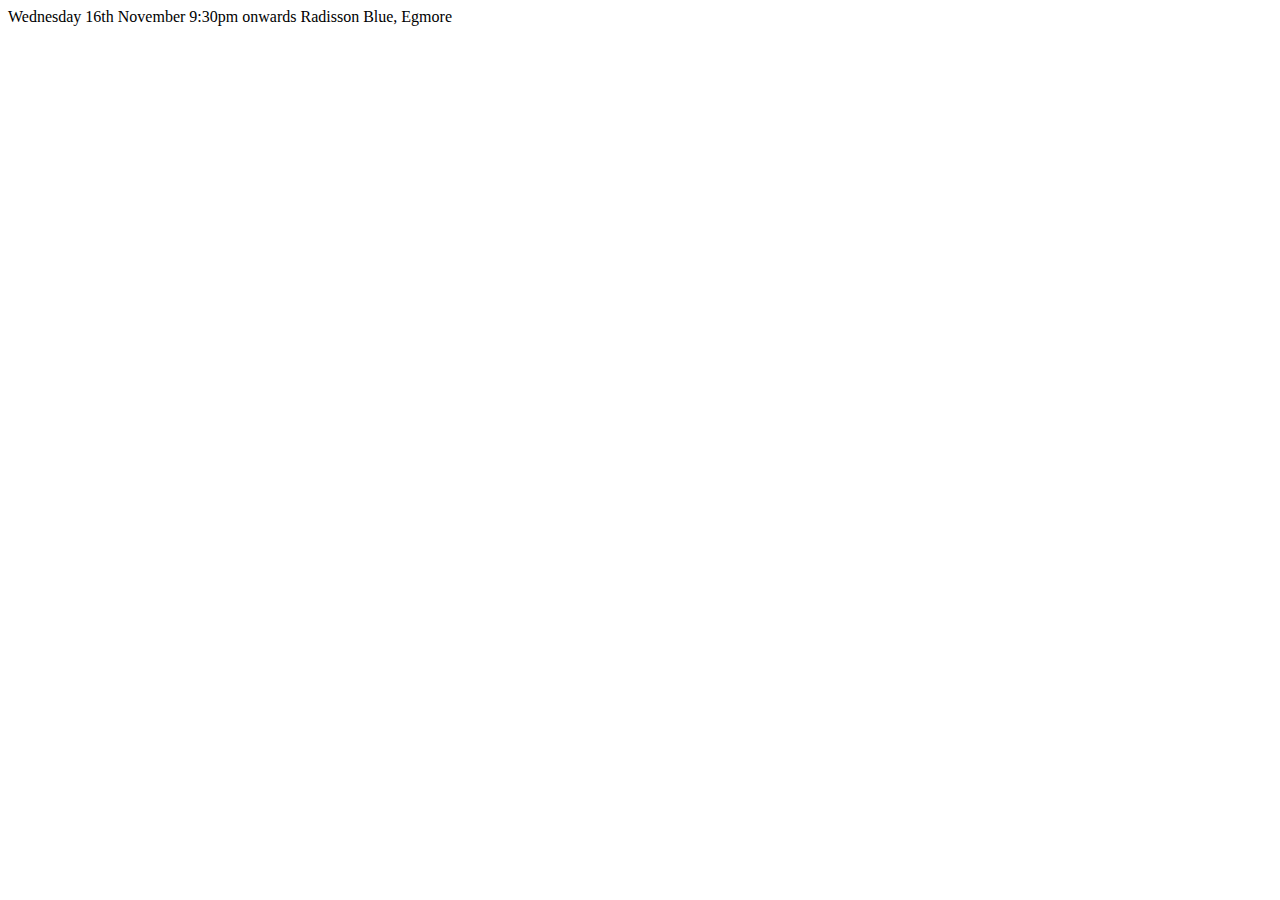
==== venue.html @ 497e8654 "invite" ====
<!DOCTYPE html>
<html lang="en">
<head>
    <meta charset="UTF-8">
    <meta http-equiv="X-UA-Compatible" content="IE=edge">
    <meta name="viewport" content="width=device-width, initial-scale=1.0">
    <title>Venue</title>
    <link rel="stylesheet"  href="style1.css">
</head>
<body>
    <span class="one">Wednesday</span>
    <span class="two">16th November</span>
    <span class="three">9:30pm onwards</span>
    <span class="four">Radisson Blue,</span>
    <span class="five">Egmore</span>
</body>
</html>
---- style1.css ----
/* #picture{
    background-color: aqua;
    /* background-image: url('picture.jpg'); */
    /* background-attachment: fixed;
    background-size: auto 100%;
    background-position: center;
    background-repeat: no-repeat; */
/* }  */
@media only screen and (max-width: 600px){
    body{
        background-color: black;
        background-image: url('picture.jpeg');
        background-attachment: fixed;
        background-size: auto 100%;
        background-position: center;
        background-repeat: no-repeat;
    }
    .one{
        position: relative;
        top:18rem;
        left:8rem;
        font-size: 30px;
        font-style: italic;
        text-align: center;
    }
    .two{
        position: relative;
        top:23rem;
        right:2rem;
        font-size: 30px;
        font-style: italic;
        color:darkgoldenrod;
    }
    .three{
        position: relative;
        top:27rem;
        left:6rem;
        font-size: 30px;
        font-style: italic;
    }
    .four{
        position: relative;
        top:32rem;
        right:6rem;
        font-size: 30px;
        font-style: italic;
        color:darkgoldenrod;
    }
    .five{
        position: relative;
        top:34rem;
        left:9rem;
        font-size: 30px;
        font-style: italic;
        color:darkgoldenrod;
        
    }
    
    }
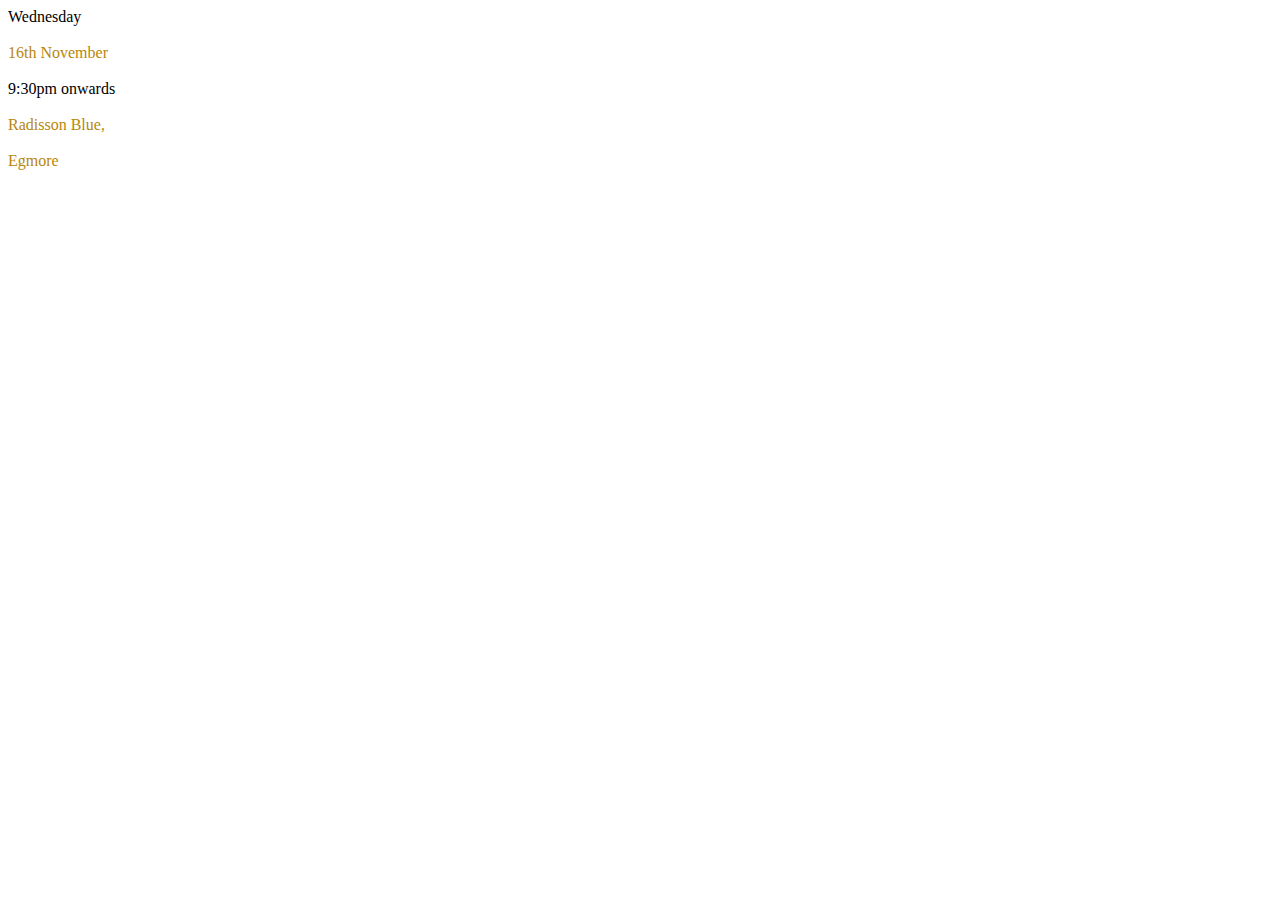
==== commit 668f6232: "changes" ====
--- a/venue.html
+++ b/venue.html
@@ -8,10 +8,17 @@
     <link rel="stylesheet"  href="style1.css">
 </head>
 <body>
-    <span class="one">Wednesday</span>
+    <span class="one">
+        Wednesday<br/><br/>
+        <span style="color:darkgoldenrod;">16th November</span><br/><br/>
+        9:30pm onwards<br/><br/>
+        <span style="color:darkgoldenrod;">Radisson Blue,<br/><br/>
+        Egmore
+        </span>
+    <!-- <span class="one">Wednesday</span>
     <span class="two">16th November</span>
     <span class="three">9:30pm onwards</span>
     <span class="four">Radisson Blue,</span>
-    <span class="five">Egmore</span>
+    <span class="five">Egmore</span>  -->
 </body>
 </html>--- a/style1.css
+++ b/style1.css
@@ -1,13 +1,6 @@
 
-/* #picture{
-    background-color: aqua;
-    /* background-image: url('picture.jpg'); */
-    /* background-attachment: fixed;
-    background-size: auto 100%;
-    background-position: center;
-    background-repeat: no-repeat; */
-/* }  */
-@media only screen and (max-width: 600px){
+
+@media only screen and (max-width: 800px){
     body{
         background-color: black;
         background-image: url('picture.jpeg');
@@ -17,44 +10,44 @@
         background-repeat: no-repeat;
     }
     .one{
-        position: relative;
-        top:18rem;
-        left:8rem;
+        position: fixed;
+        top:15rem;
+        left:5rem;
         font-size: 30px;
         font-style: italic;
         text-align: center;
     }
-    .two{
-        position: relative;
+    /* .two{
+        position: fixed;
         top:23rem;
-        right:2rem;
+        right:7rem;
         font-size: 30px;
         font-style: italic;
         color:darkgoldenrod;
     }
     .three{
-        position: relative;
-        top:27rem;
-        left:6rem;
+        position: fixed;
+        top:28rem;
+        left:7rem;
         font-size: 30px;
         font-style: italic;
     }
     .four{
-        position: relative;
-        top:32rem;
-        right:6rem;
+        position: fixed;
+        top:33rem;
+        right:7rem;
         font-size: 30px;
         font-style: italic;
         color:darkgoldenrod;
     }
     .five{
-        position: relative;
-        top:34rem;
+        position: fixed;
+        top:37rem;
         left:9rem;
         font-size: 30px;
         font-style: italic;
         color:darkgoldenrod;
         
     }
-    
+     */
     }